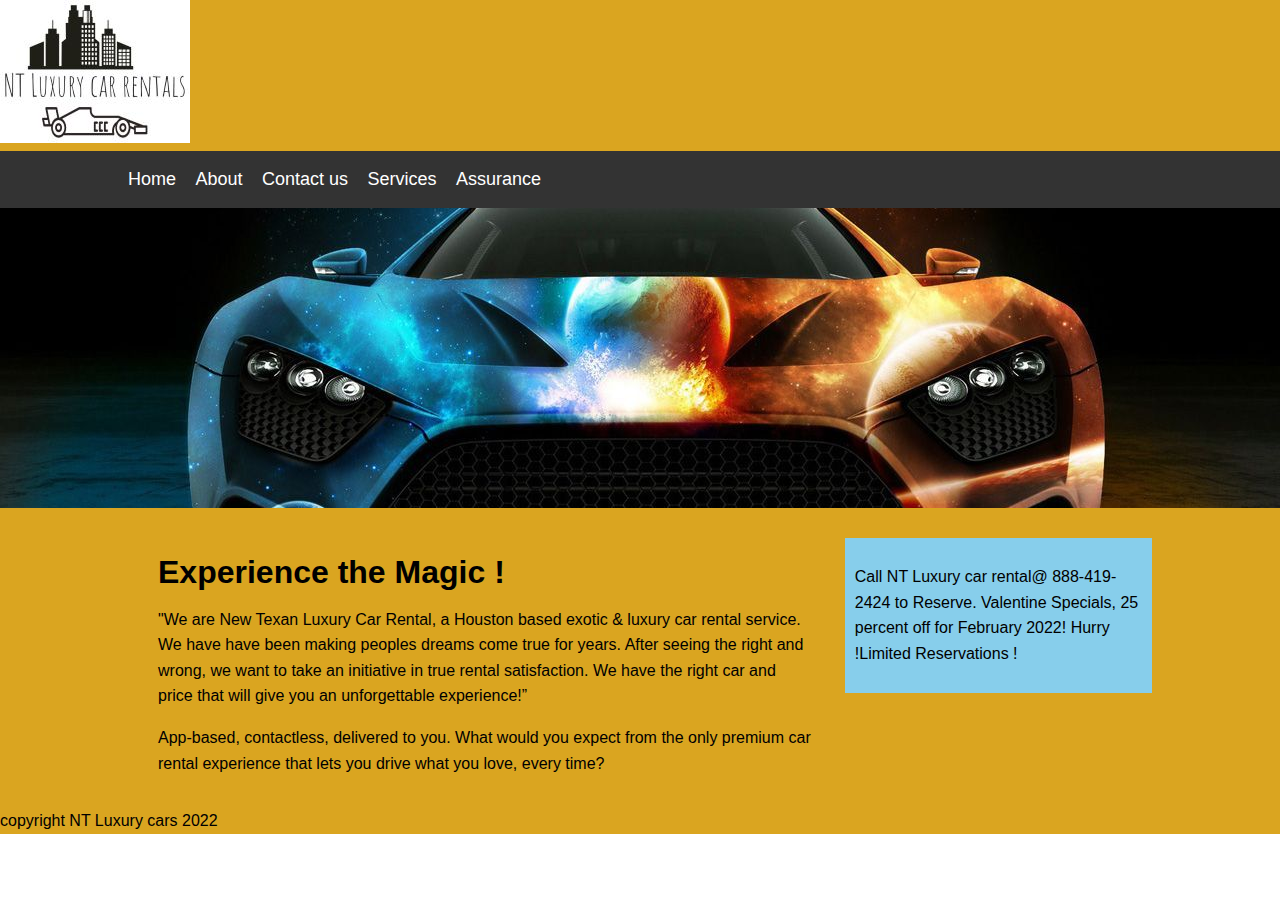
==== index.html @ 220d6ecb "final project" ====
<!DOCTYPE html>
<html lang="en">
  <head>
    <meta charset="UTF-8" />
    <meta http-equiv="X-UA-Compatible" content="IE=edge"/>
    <meta name="viewport" content="width=device-width, initial-scale=1.0"/>
    <title>NT Luxury car rentals</title>
    <link rel="stylesheet" type="text/css" href="style.css"/>
  </head>
  <body>

    <header id="main-header">
      <a href="#"><img src="images.jpg/projectlogo1.jpeg" /></a>
    <nav id="navbar">
    <div class="container">
          <ul>
          <li><a href="#">Home</a></li>
          <li><a href="#">About</a></li>
          <li><a href="#">Contact us</a></li>
          <li><a href="#">Services</a></li>
          <li><a href="#">Assurance</a></li>
      </ul>
    </div>
  </nav>

      <section id="showcase">
        <div class="container">
           
          </div>
          </section>
        <div class="container">
          <section id="main">
            <h1>Experience the Magic !</h1>
            <p>
              "We are New Texan Luxury Car Rental, a Houston based exotic & luxury car rental service. We have have been making peoples dreams come true for years. After seeing the right and wrong, we want to take an initiative in true rental satisfaction. We have the right car and price that will give you an unforgettable experience!”
            </p>
            <p>App-based, contactless, delivered to you. What would you expect from the only premium car rental experience that lets you drive what you love, every time?
            </p>
            </section>
            <aside id="sidebar">
              <p>Call NT Luxury car rental@ 888-419-2424 to Reserve.
                Valentine Specials, 25 percent off for February 2022!
                Hurry !Limited Reservations !
              </p>
              </aside> 
              </div>
            <footer id="main footer">
              <p>copyright NT Luxury cars 2022</p>
            </footer>


  

  </body>
</html>
---- style.css ----
body {
  background-color: f4f4f4;
  color: #555;
  font-family: Arial, Helvetica, sans-serif;
  font-size: 16px;
  line-height: 1.6em;
  margin: 0;
}

.container {
  width: 80%;
  margin: auto;
  overflow: hidden;
}

#main-header {
  background-color: goldenrod;
  color: #fff;
}

#navbar {
  background-color: #333;
  color: #fff;
}

#navbar ul {
  padding: 0;
  list-style: none;
}

#navbar li {
  display: inline;
}

#navbar a {
  color: #fff;
  text-decoration: none;
  font-size: 18px;
  padding-right: 15px;
}
#showcase {
  background-image: url("../images.jpg/abstract car.jpg");
  background-position: center right;
  min-height: 300px;
  margin-bottom: 30px;
  text-align: center;
}
#showcase h1 {
  color: #fff;
  line-height: 1.6em;
}
h1 {
  color: black;
  font-family: "Franklin Gothic Medium", "Arial Narrow", Arial, sans-serif;
}
p {
  color: black;
}
#main {
  float: left;
  width: 70%;
  padding: 0 30px;
  box-sizing: border-box;
}
#sidebar {
  float: right;
  width: 30%;
  background: skyblue;
  color: #fff;
  padding: 10px;
  box-sizing: border-box;
}
#main-footer {
  background: #333;
  color: #fff;
  text-align: center;
  padding: 20px;
  margin-top: 40px;
}

@media(max-width:600px){
  #main{
    width: 100%;
    float: none;
  }
  #sidebar{
    width: 100%;
    float: none;
  }
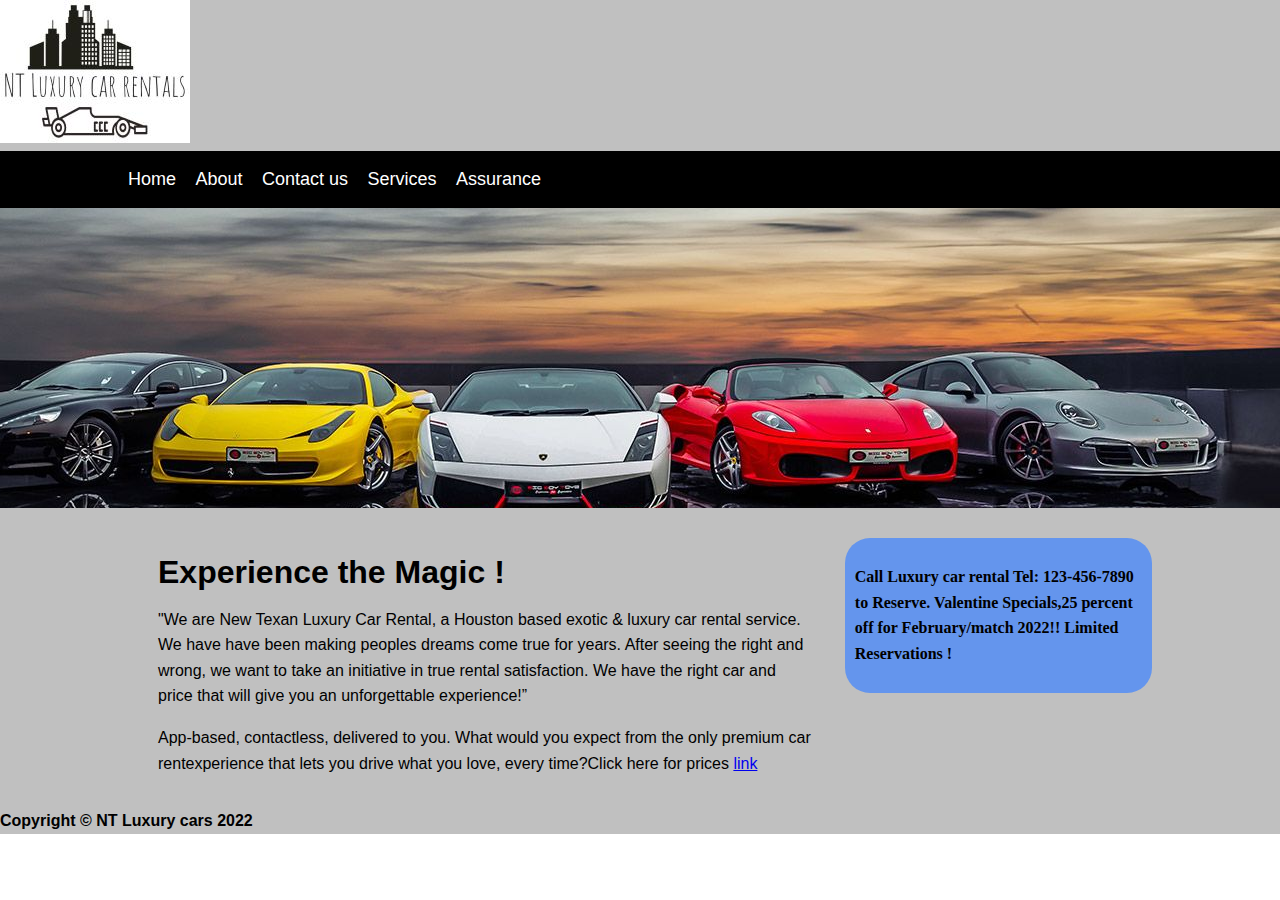
==== commit d43a4736: "updated all pages" ====
--- a/index.html
+++ b/index.html
@@ -5,20 +5,23 @@
     <meta http-equiv="X-UA-Compatible" content="IE=edge"/>
     <meta name="viewport" content="width=device-width, initial-scale=1.0"/>
     <title>NT Luxury car rentals</title>
-    <link rel="stylesheet" type="text/css" href="style.css"/>
+    <link rel="stylesheet" type="text/css" href="https://cdn.jsdelivr.net/npm/bootstrap@5.1.3/dist/css/bootstrap.min.css" integrity="sha384-1BmE4kWBq78iYhFldvKuhfTAU6auU8tT94WrHftjDbrCEXSU1oBoqyl2QvZ6jIW3" crossorigin="anonymous">
+
+    <link rel="stylesheet" href="style.css" />
+
   </head>
-  <body>
+  <body class="index">
 
-    <header id="main-header">
-      <a href="#"><img src="images.jpg/projectlogo1.jpeg" /></a>
+    <header id="main-header"> 
+                  <a href="#"><img src="images.jpg/projectlogo1.jpeg" /></a>
     <nav id="navbar">
     <div class="container">
           <ul>
-          <li><a href="#">Home</a></li>
-          <li><a href="#">About</a></li>
-          <li><a href="#">Contact us</a></li>
-          <li><a href="#">Services</a></li>
-          <li><a href="#">Assurance</a></li>
+          <li><a href="index.html">Home</a></li>
+          <li><a href="about.html">About</a></li>
+          <li><a href="contact.html">Contact us</a></li>
+          <li><a href="service.html">Services</a></li>
+          <li><a href="subservice.html">Assurance</a></li>
       </ul>
     </div>
   </nav>
@@ -34,22 +37,19 @@
             <p>
               "We are New Texan Luxury Car Rental, a Houston based exotic & luxury car rental service. We have have been making peoples dreams come true for years. After seeing the right and wrong, we want to take an initiative in true rental satisfaction. We have the right car and price that will give you an unforgettable experience!”
             </p>
-            <p>App-based, contactless, delivered to you. What would you expect from the only premium car rental experience that lets you drive what you love, every time?
+            <p>App-based, contactless, delivered to you. What would you expect from the only premium car rentexperience that lets you drive what you love, every time?Click here for prices  <a href="subservice.html">link</a>
             </p>
             </section>
             <aside id="sidebar">
-              <p>Call NT Luxury car rental@ 888-419-2424 to Reserve.
-                Valentine Specials, 25 percent off for February 2022!
-                Hurry !Limited Reservations !
+              <p><b>Call Luxury car rental Tel: 123-456-7890 to Reserve.
+                Valentine Specials,25 percent off for February/match 2022!!
+                 Limited Reservations !
               </p>
               </aside> 
               </div>
             <footer id="main footer">
-              <p>copyright NT Luxury cars 2022</p>
+              <p>Copyright &copy; NT Luxury cars 2022</p>
             </footer>
-
-
   
-
   </body>
 </html>
--- a/style.css
+++ b/style.css
@@ -14,12 +14,15 @@
 }
 
 #main-header {
-  background-color: goldenrod;
+  background-color: silver;
   color: #fff;
 }
-
+li:hover,
+#sidebar:hover {
+  background-color: rgb(247, 14, 14);
+}
 #navbar {
-  background-color: #333;
+  background-color: black;
   color: #fff;
 }
 
@@ -33,13 +36,13 @@
 }
 
 #navbar a {
-  color: #fff;
+  color: white;
   text-decoration: none;
   font-size: 18px;
   padding-right: 15px;
 }
 #showcase {
-  background-image: url("../images.jpg/abstract car.jpg");
+  background-image: url("../images.jpg/ifycars.jpeg");
   background-position: center right;
   min-height: 300px;
   margin-bottom: 30px;
@@ -64,10 +67,12 @@
 }
 #sidebar {
   float: right;
+  font-family: papyrus;
   width: 30%;
-  background: skyblue;
+  background: cornflowerblue;
   color: #fff;
   padding: 10px;
+  border-radius: 25px;
   box-sizing: border-box;
 }
 #main-footer {
@@ -78,13 +83,16 @@
   margin-top: 40px;
 }
 
-@media(max-width:600px){
-  #main{
+@media (max-width: 600px) {
+  #main {
     width: 100%;
     float: none;
   }
-  #sidebar{
+  #sidebar {
     width: 100%;
     float: none;
   }
-  
+  imgContainer {
+    float: left;
+  }
+}
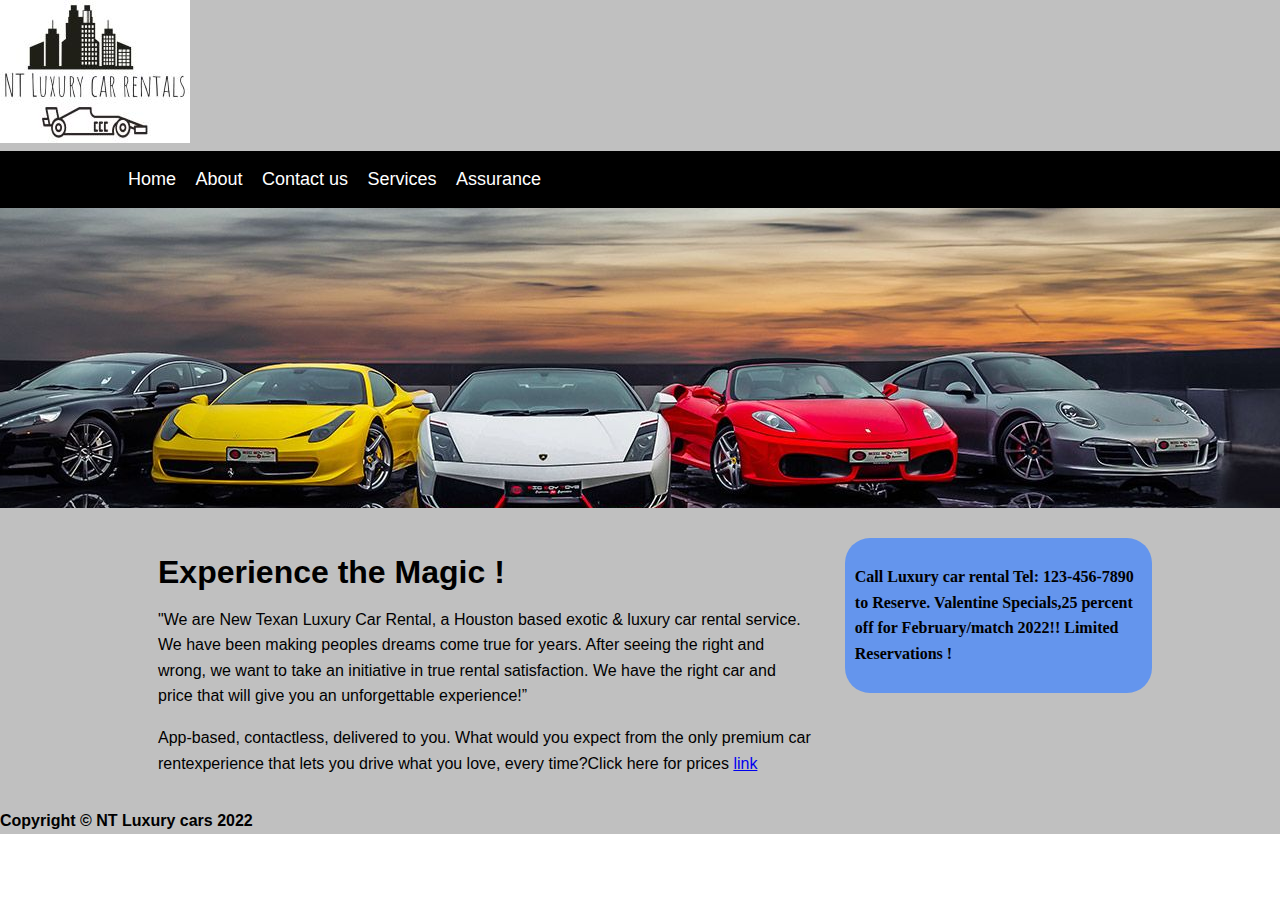
==== commit 05d50dc1: "no change" ====
--- a/index.html
+++ b/index.html
@@ -35,7 +35,7 @@
           <section id="main">
             <h1>Experience the Magic !</h1>
             <p>
-              "We are New Texan Luxury Car Rental, a Houston based exotic & luxury car rental service. We have have been making peoples dreams come true for years. After seeing the right and wrong, we want to take an initiative in true rental satisfaction. We have the right car and price that will give you an unforgettable experience!”
+              "We are New Texan Luxury Car Rental, a Houston based exotic & luxury car rental service. We have been making peoples dreams come true for years. After seeing the right and wrong, we want to take an initiative in true rental satisfaction. We have the right car and price that will give you an unforgettable experience!”
             </p>
             <p>App-based, contactless, delivered to you. What would you expect from the only premium car rentexperience that lets you drive what you love, every time?Click here for prices  <a href="subservice.html">link</a>
             </p>
--- a/style.css
+++ b/style.css
@@ -82,6 +82,9 @@
   padding: 20px;
   margin-top: 40px;
 }
+body.subservice {
+  background-color: blanchedalmond;
+}
 
 @media (max-width: 600px) {
   #main {
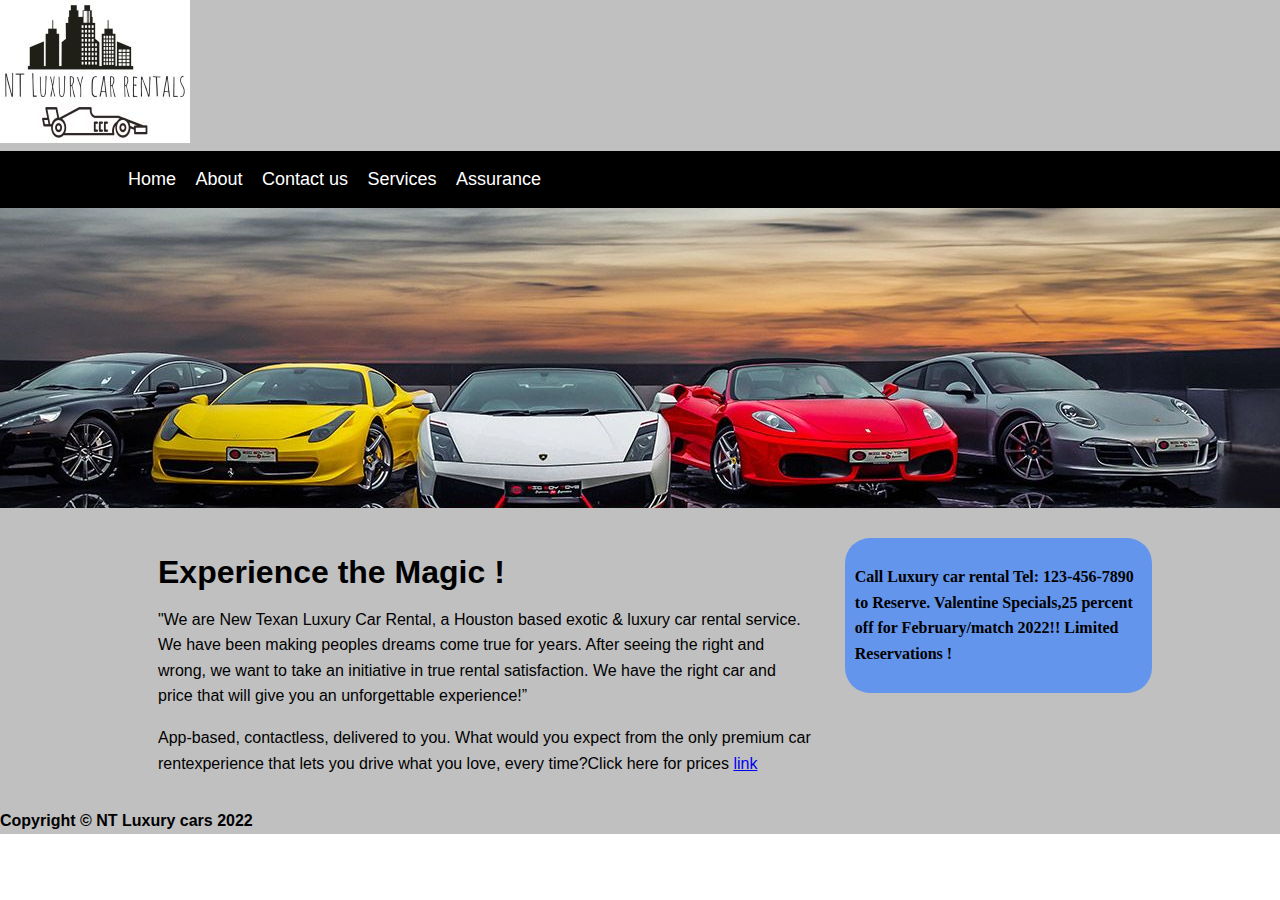
==== commit b050e34a: "added png" ====
--- a/index.html
+++ b/index.html
@@ -5,15 +5,14 @@
     <meta http-equiv="X-UA-Compatible" content="IE=edge"/>
     <meta name="viewport" content="width=device-width, initial-scale=1.0"/>
     <title>NT Luxury car rentals</title>
-    <link rel="stylesheet" type="text/css" href="https://cdn.jsdelivr.net/npm/bootstrap@5.1.3/dist/css/bootstrap.min.css" integrity="sha384-1BmE4kWBq78iYhFldvKuhfTAU6auU8tT94WrHftjDbrCEXSU1oBoqyl2QvZ6jIW3" crossorigin="anonymous">
-
-    <link rel="stylesheet" href="style.css" />
+    
+    <link rel="stylesheet" href="style.css"/>
 
   </head>
   <body class="index">
 
     <header id="main-header"> 
-                  <a href="#"><img src="images.jpg/projectlogo1.jpeg" /></a>
+                  <img src="images.jpg/projectlogo1.jpeg" /></a>
     <nav id="navbar">
     <div class="container">
           <ul>
@@ -23,10 +22,12 @@
           <li><a href="service.html">Services</a></li>
           <li><a href="subservice.html">Assurance</a></li>
       </ul>
+      
     </div>
   </nav>
 
       <section id="showcase">
+
         <div class="container">
            
           </div>
--- a/style.css
+++ b/style.css
@@ -42,7 +42,7 @@
   padding-right: 15px;
 }
 #showcase {
-  background-image: url("../images.jpg/ifycars.jpeg");
+  background-image: url("../images.jpg/frontpagepic.png");
   background-position: center right;
   min-height: 300px;
   margin-bottom: 30px;
